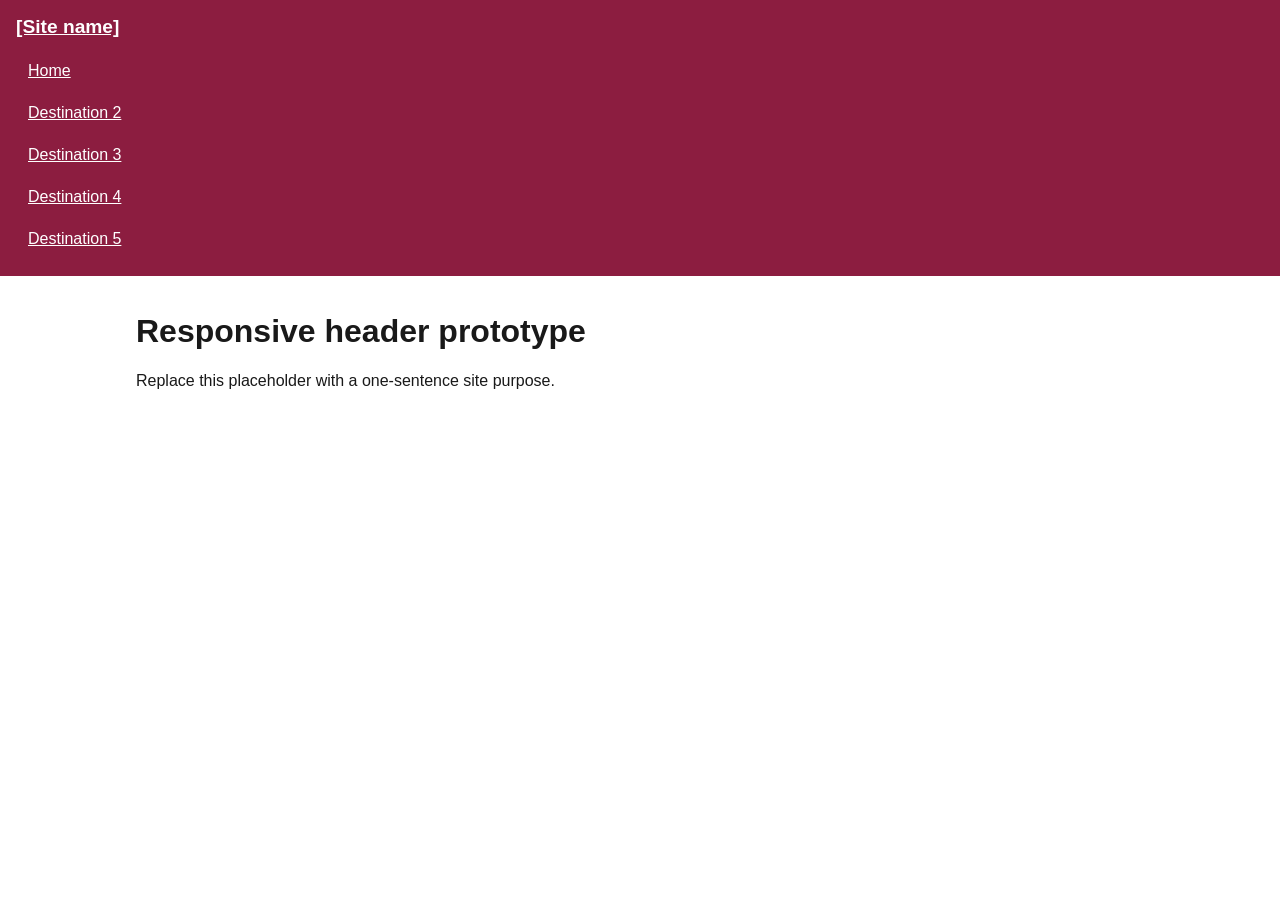
==== index.html @ 87f6295e "uploading starter files from zip" ====
<!doctype html>
<html lang="en">
<head><meta charset="utf-8"><meta name="viewport" content="width=device-width,initial-scale=1"><title>Header Prototype</title><link rel="stylesheet" href="styles.css"><script src="navigation.js" defer></script></head>
<body>
  <a class="skip-link" href="#main">Skip to main content</a>
  <header class="site-header">
    <a class="brand" href="index.html">[Site name]</a>
    <nav aria-label="Primary navigation">
      <button class="menu-button" type="button" aria-controls="primary-nav" aria-expanded="false" hidden>Menu</button>
      <ul class="nav-list" id="primary-nav">
        <!-- TODO: replace these with 5-7 purposeful destinations. -->
        <li><a href="index.html" aria-current="page">Home</a></li><li><a href="#">Destination 2</a></li><li><a href="#">Destination 3</a></li><li><a href="#">Destination 4</a></li><li><a href="#">Destination 5</a></li>
      </ul>
    </nav>
  </header>
  <main id="main"><h1>Responsive header prototype</h1><p>Replace this placeholder with a one-sentence site purpose.</p></main>
</body></html>
---- styles.css ----
:root { --brand:#8c1d40; --accent:#ffc627; --ink:#191919; --paper:#fff; --space:1rem; }
* { box-sizing:border-box; }
body { margin:0; font-family:Arial,sans-serif; color:var(--ink); }
.skip-link { position:absolute; top:-5rem; left:.5rem; z-index:10; background:var(--paper); padding:.75rem; }
.skip-link:focus { top:.5rem; }
.site-header { padding:var(--space); background:var(--brand); color:var(--paper); }
.brand { color:inherit; font-size:1.2rem; font-weight:700; }
.menu-button { /* TODO: style a comfortable, visible target. */ }
.nav-list { list-style:none; margin:.75rem 0 0; padding:0; /* TODO: narrow layout. */ }
.nav-list a { display:block; color:var(--paper); padding:.75rem; }
/* TODO: hover, focus-visible, active, and current-page states. */
/* TODO: hide the collapsed list only after JS adds the .js class. */
main { max-width:65rem; margin:auto; padding:1rem; }
/* TODO: add one content-driven, relative-unit breakpoint and wide layout. */
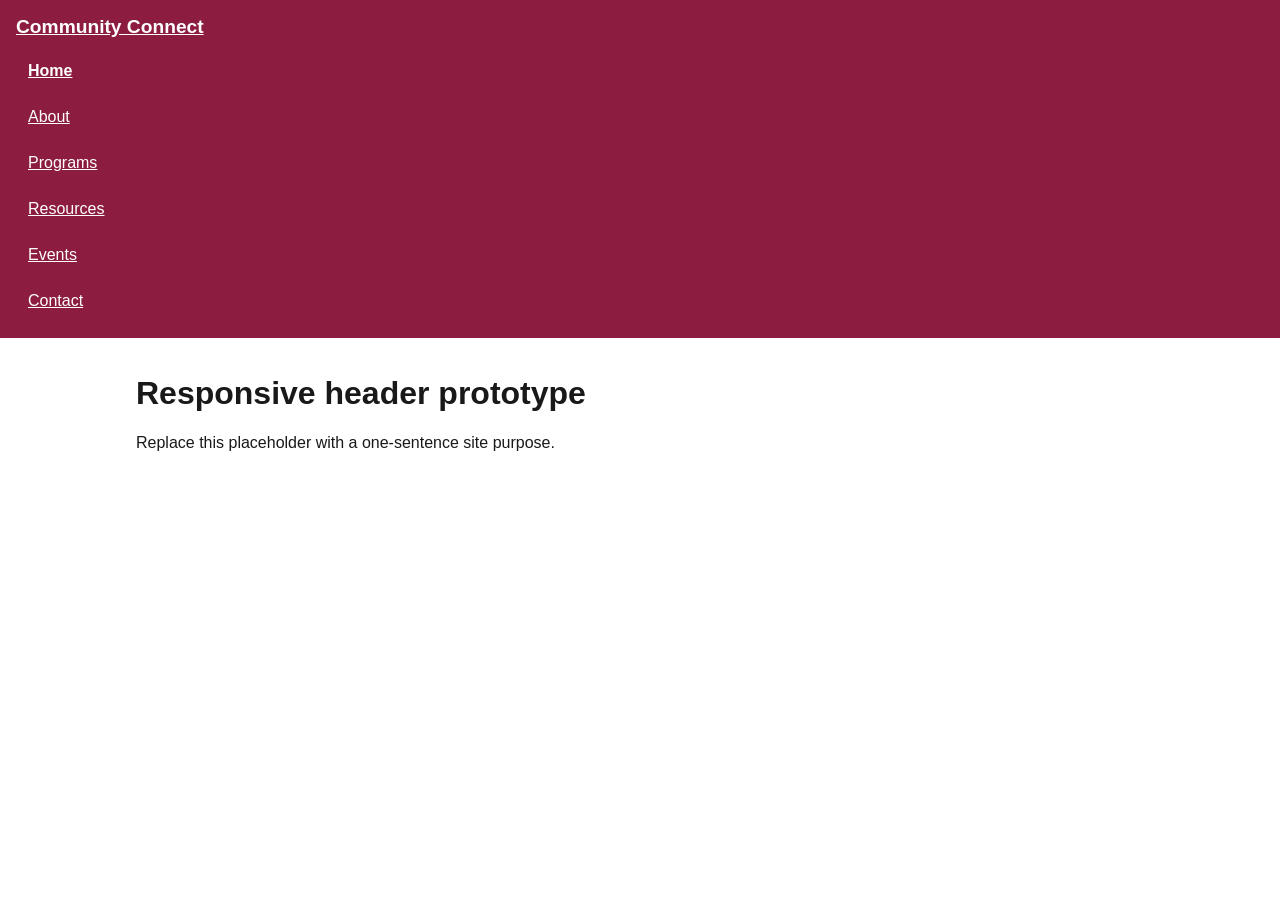
==== commit 162895c5: "Add site identity and navigation links" ====
--- a/index.html
+++ b/index.html
@@ -1,17 +1,35 @@
 <!doctype html>
 <html lang="en">
-<head><meta charset="utf-8"><meta name="viewport" content="width=device-width,initial-scale=1"><title>Header Prototype</title><link rel="stylesheet" href="styles.css"><script src="navigation.js" defer></script></head>
+
+<head>
+  <meta charset="utf-8">
+  <meta name="viewport" content="width=device-width,initial-scale=1">
+  <title>Header Prototype</title>
+  <link rel="stylesheet" href="styles.css">
+  <script src="navigation.js" defer></script>
+</head>
+
 <body>
   <a class="skip-link" href="#main">Skip to main content</a>
   <header class="site-header">
-    <a class="brand" href="index.html">[Site name]</a>
+    <a class="brand" href="index.html">Community Connect</a>
     <nav aria-label="Primary navigation">
       <button class="menu-button" type="button" aria-controls="primary-nav" aria-expanded="false" hidden>Menu</button>
       <ul class="nav-list" id="primary-nav">
         <!-- TODO: replace these with 5-7 purposeful destinations. -->
-        <li><a href="index.html" aria-current="page">Home</a></li><li><a href="#">Destination 2</a></li><li><a href="#">Destination 3</a></li><li><a href="#">Destination 4</a></li><li><a href="#">Destination 5</a></li>
+        <li><a href="index.html" aria-current="page">Home</a></li>
+        <li><a href="about.html">About</a></li>
+        <li><a href="programs.html">Programs</a></li>
+        <li><a href="resources.html">Resources</a></li>
+        <li><a href="events.html">Events</a></li>
+        <li><a href="contact.html">Contact</a></li>
       </ul>
     </nav>
   </header>
-  <main id="main"><h1>Responsive header prototype</h1><p>Replace this placeholder with a one-sentence site purpose.</p></main>
-</body></html>
+  <main id="main">
+    <h1>Responsive header prototype</h1>
+    <p>Replace this placeholder with a one-sentence site purpose.</p>
+  </main>
+</body>
+
+</html>
--- a/styles.css
+++ b/styles.css
@@ -5,10 +5,13 @@
 .skip-link:focus { top:.5rem; }
 .site-header { padding:var(--space); background:var(--brand); color:var(--paper); }
 .brand { color:inherit; font-size:1.2rem; font-weight:700; }
-.menu-button { /* TODO: style a comfortable, visible target. */ }
-.nav-list { list-style:none; margin:.75rem 0 0; padding:0; /* TODO: narrow layout. */ }
+.menu-button { padding:.75rem 1rem; border:2px solid var(--paper); background:var(--brand); color:var(--paper); font:inherit; cursor:pointer; }
+.nav-list { display:flex; flex-direction:column; gap:.25rem; list-style:none; margin:.75rem 0 0; padding:0; }
 .nav-list a { display:block; color:var(--paper); padding:.75rem; }
-/* TODO: hover, focus-visible, active, and current-page states. */
-/* TODO: hide the collapsed list only after JS adds the .js class. */
+.nav-list a:hover { background:var(--paper); color:var(--brand); }
+.nav-list a:focus-visible, .menu-button:focus-visible { outline:3px solid var(--accent); outline-offset:2px; }
+.nav-list a:active { background:var(--accent); color:var(--ink); }
+.nav-list a[aria-current="page"] { font-weight:700; text-decoration:underline; }
+.js .nav-list[data-open="false"] { display:none; }
 main { max-width:65rem; margin:auto; padding:1rem; }
 /* TODO: add one content-driven, relative-unit breakpoint and wide layout. */
